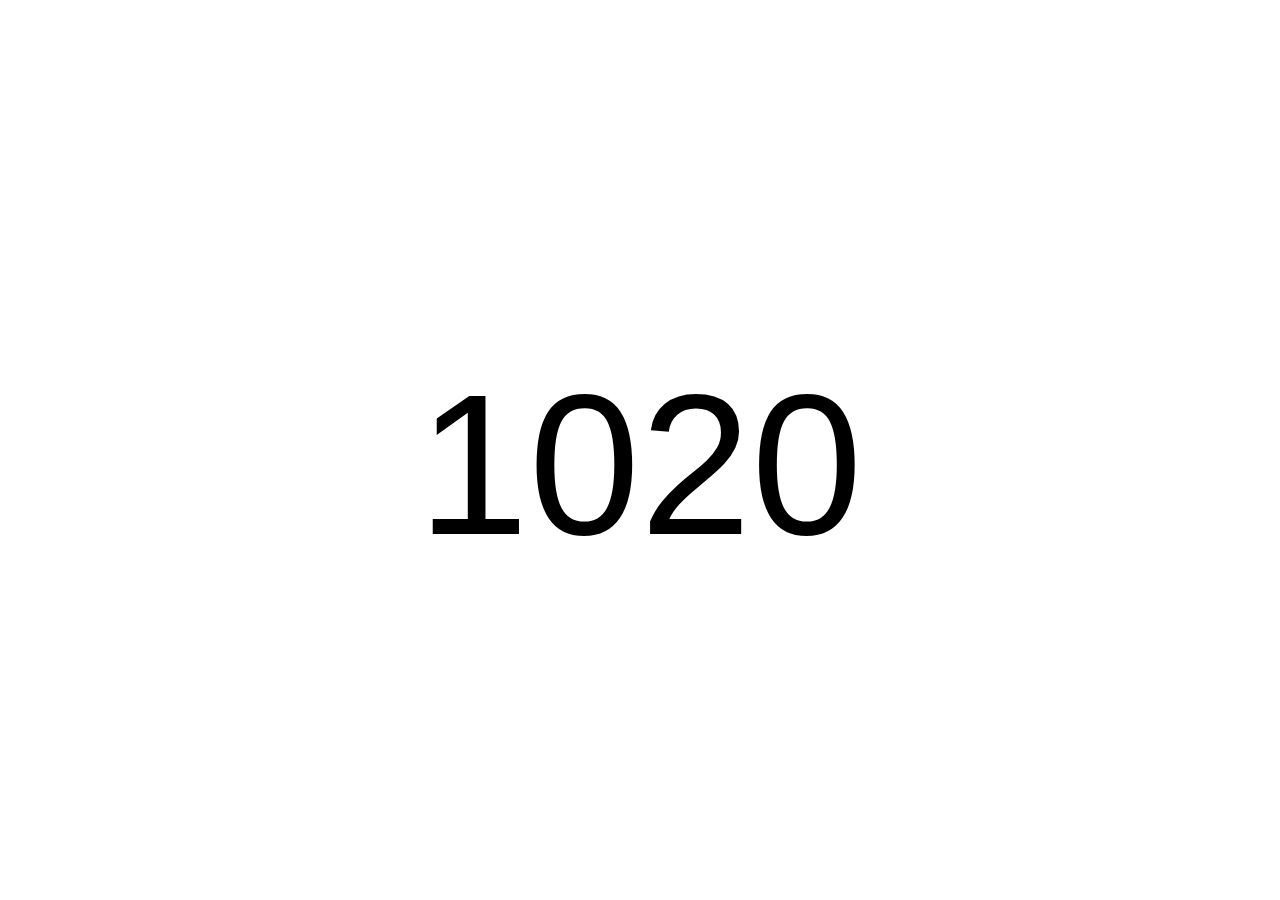
==== index.html @ 3ddc2f9c "Initial commit" ====
<!DOCTYPE html PUBLIC "-//W3C//DTD XHTML 1.0 Strict//EN" "http://www.w3.org/TR/xhtml1/DTD/xhtml1-strict.dtd">
<html xmlns="http://www.w3.org/1999/xhtml">
  <head>
    <title>Now at Trovit!</title>
    <meta http-equiv="Content-Type" content="text/html; charset=UTF-8" />
    <meta name="viewport" content="width=device-width, initial-scale=1, maximum-scale=2" />
    <link rel="stylesheet" type="text/css" media="all" href="style.css" />
  </head>
    <body>
       <span id="counter">1</span>
       
       <script src="//cdnjs.cloudflare.com/ajax/libs/jquery/2.1.1/jquery.min.js"></script>
       <script src="main.js"></script>
    </body>
</html>
---- style.css ----
html, body{
	height: 100%;
	width: 100%;
	margin: 0;
	padding: 0;
	font-family: Arial;
}

#counter{
    position: absolute;
    width: 800px;
    height: 200px;
    left: 50%;
    top: 50%;
    margin: -100px 0 0 -400px;
    text-align: center;
	font-size:  200px;
}
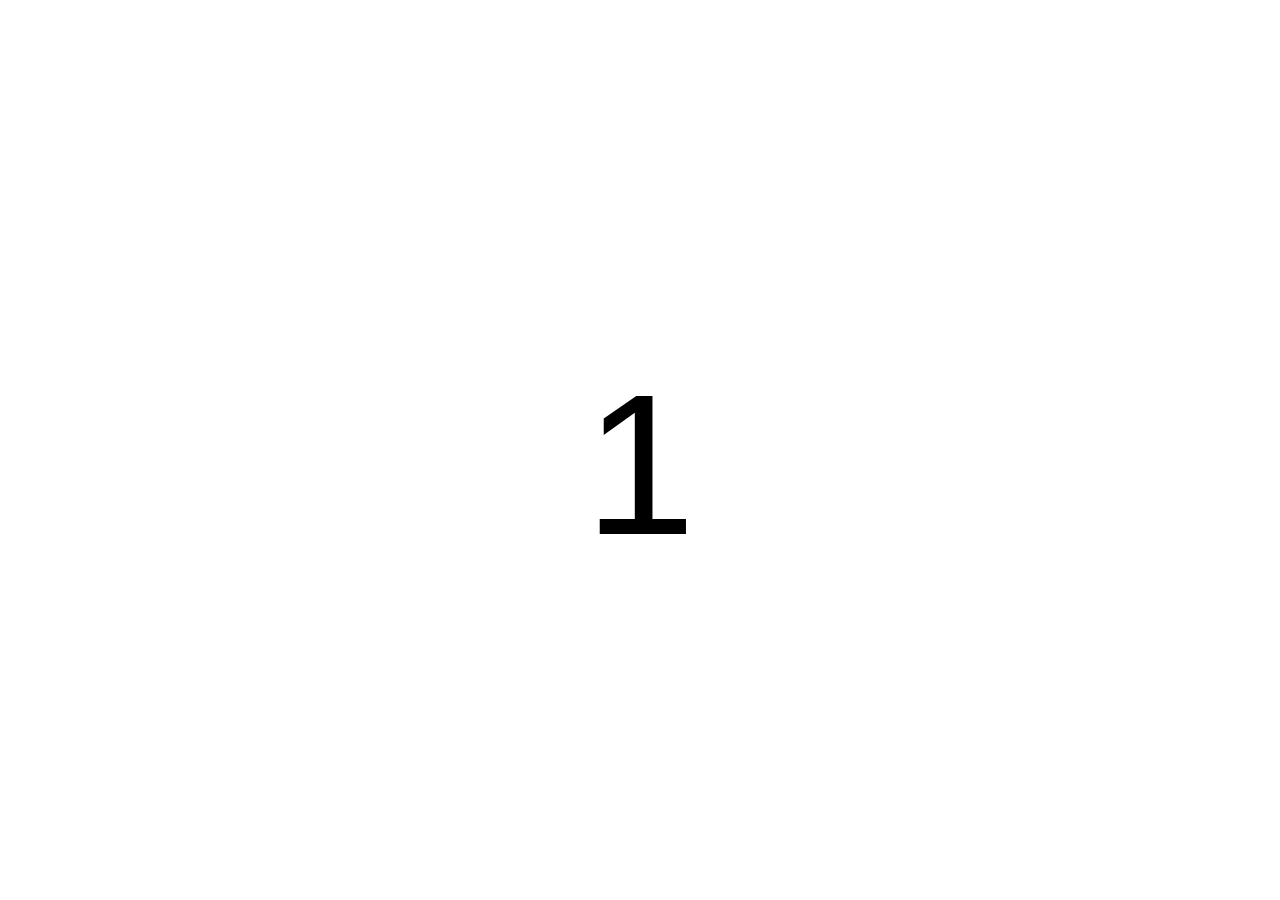
==== commit 7e6b0ba3: "Get data from the server" ====
--- a/index.html
+++ b/index.html
@@ -1,14 +1,14 @@
 <!DOCTYPE html PUBLIC "-//W3C//DTD XHTML 1.0 Strict//EN" "http://www.w3.org/TR/xhtml1/DTD/xhtml1-strict.dtd">
 <html xmlns="http://www.w3.org/1999/xhtml">
   <head>
-    <title>Now at Trovit!</title>
+    <title>Now at your website!</title>
     <meta http-equiv="Content-Type" content="text/html; charset=UTF-8" />
     <meta name="viewport" content="width=device-width, initial-scale=1, maximum-scale=2" />
     <link rel="stylesheet" type="text/css" media="all" href="style.css" />
   </head>
     <body>
        <span id="counter">1</span>
-       
+
        <script src="//cdnjs.cloudflare.com/ajax/libs/jquery/2.1.1/jquery.min.js"></script>
        <script src="main.js"></script>
     </body>
